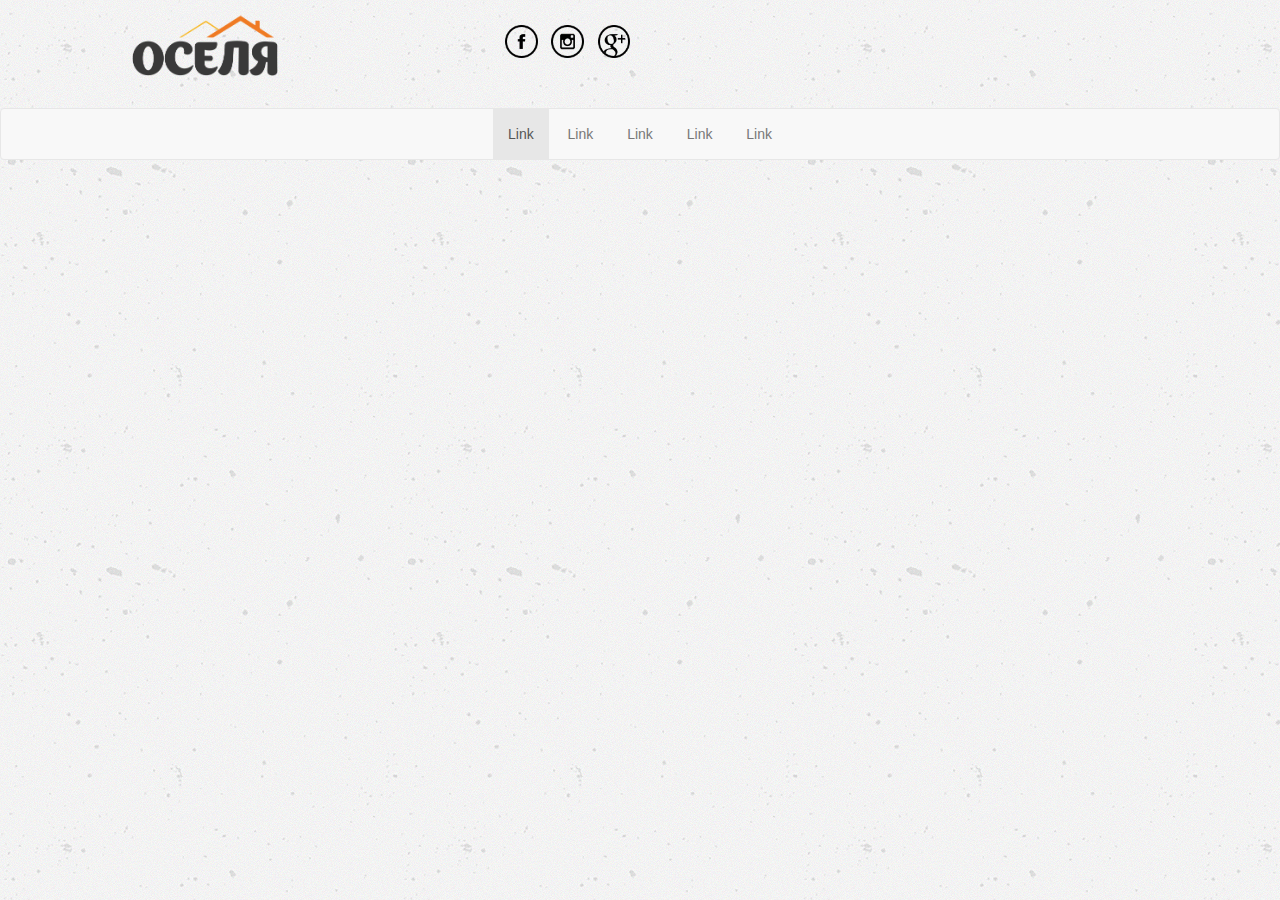
==== www.osely.kiev.ua/index.html @ faa7a6dd "new osely" ====
<!DOCTYPE html>
<html lang="ru">
<head>
	<meta charset="UTF-8">
	<meta http-equiv="X-UA-Compatible" content="IE=edge">
    <meta name="viewport" content="width=device-width, initial-scale=1">
    <meta name="keywords" content="ключевые слова">
  	<meta name="description" content="Краткое описание">
  	<meta name=“robots” content=“index,follow”>
	<title>Гипсокпртонные работы</title>
	<link rel="stylesheet" href="css/bootstrap.css">
	<link rel="stylesheet" href="css/style.css">
	
</head>
<body>
	<div class="container-fluid start">
	<!-- -----------------HEADER---------- -->
	<div class="clearfix">
	
			<div class="container header">
					<div class="row header">
				<div class="visible-md-block visible-md-block  col-md-4 col-lg-4 phone">
					<h4>НАШИ КОНТАКТЫ:</h4>
					+38 099 560-6823 <br>
					+38 063 596-9786 <br>
				</div>
				<div class="col-xs-7  col-sm-7  col-md-4 col-lg-4 logo">
					<a href="index.html"><img src="img/logo.png" width="75%" alt="Гипсокартонные работы" title="Гипсокартонные работы в Киеве"></a>
				</div>
				<div class="col-xs-5 col-sm-5 col-md-4 col-lg-4 seti">
					<a href="index.html"><img src="img/facebook.png" width="10%" alt="Гипсокартонные работы facebook" title="Страница ОСЕЛЯ в facebook"></a>
					<a href="index.html"><img src="img/intsagram.png" width="10%" alt="Гипсокартонные работы intsagram" title="Страница ОСЕЛЯ в intsagram"></a>
					<a href="index.html"><img src="img/google.png" width="10%" alt="Гипсокартонные работы google+" title="Страница ОСЕЛЯ в google+"></a>
			    </div> 
			</div>
	</div>
	
	</div>
	
	<!-- -----------------/HEADER---------- -->	
	<!-- -----------------MENU---------- -->
		<div class="container-fluid menu">	
			<nav class="navbar navbar-default" role="navigation">
<!-- Brand and toggle get grouped for better mobile display -->
				<div class="navbar-header">
					<button type="button" class="navbar-toggle" data-toggle="collapse" data-target=".navbar-ex1-collapse">
						<span class="sr-only">Toggle navigation</span>
						<span class="icon-bar"></span>
						<span class="icon-bar"></span>
						<span class="icon-bar"></span>
					</button>
				</div>
<!-- Collect the nav links, forms, and other content for toggling -->
				<div class="collapse navbar-collapse navbar-ex1-collapse">
					<ul class="nav navbar-nav">
						<li class="active"><a href="#">Link</a></li>
						<li><a href="#">Link</a></li>
						<li><a href="#">Link</a></li>
						<li><a href="#">Link</a></li>
						<li><a href="#">Link</a></li>
					</ul>
				</div><!-- /.navbar-collapse -->
			</nav>
		</div>	
		
	<!-- -----------------/MENU---------- -->
	<!-- -----------------SLIDER---------- -->
	<!-- -----------------/SLIDER---------- -->
	<!-- ----------------FOOTER---------- -->
	<!-- -----------------/FOOTER---------- -->
		
		


	</div>
	
	
	
	

	
	<script src="js/jquery-3.2.1.min.js"></script>
	<script src="js/bootstrap.js"></script>
	<script src="js/script.js"></script>
</body>
</html>
---- www.osely.kiev.ua/css/style.css ----
html, body {
	margin: 0;
	padding: 0;
	font-family: 'Ubuntu', sans-serif;
	color: rgba(0, 0, 0, 255);
	background: url(../img/fon.png);
}
/*------------------- HEADER--------------------------- */
.header{
	height: 75px;
	margin-bottom: 10px;
}
.phone{
	padding-left: 130px;
}
.logo{
	margin: auto;
}
.seti{
	margin: 25px auto; 
	padding-left: 50px;
}
.seti a{
	padding-left: 10px;
}

/*------------------- /HEADER--------------------------- */
/*------------------- MENU--------------------------- */
.navbar-nav {
	float: none;
	text-align: center;
	}
	.navbar-nav li {
	float: none;
	display: inline-block;
	}
/*------------------- /MENU--------------------------- */
/*------------------- SLIDER--------------------------- */
/*------------------- /SLIDER--------------------------- */
/*------------------- FOOTER--------------------------- */
/*------------------- /FOOTER--------------------------- */
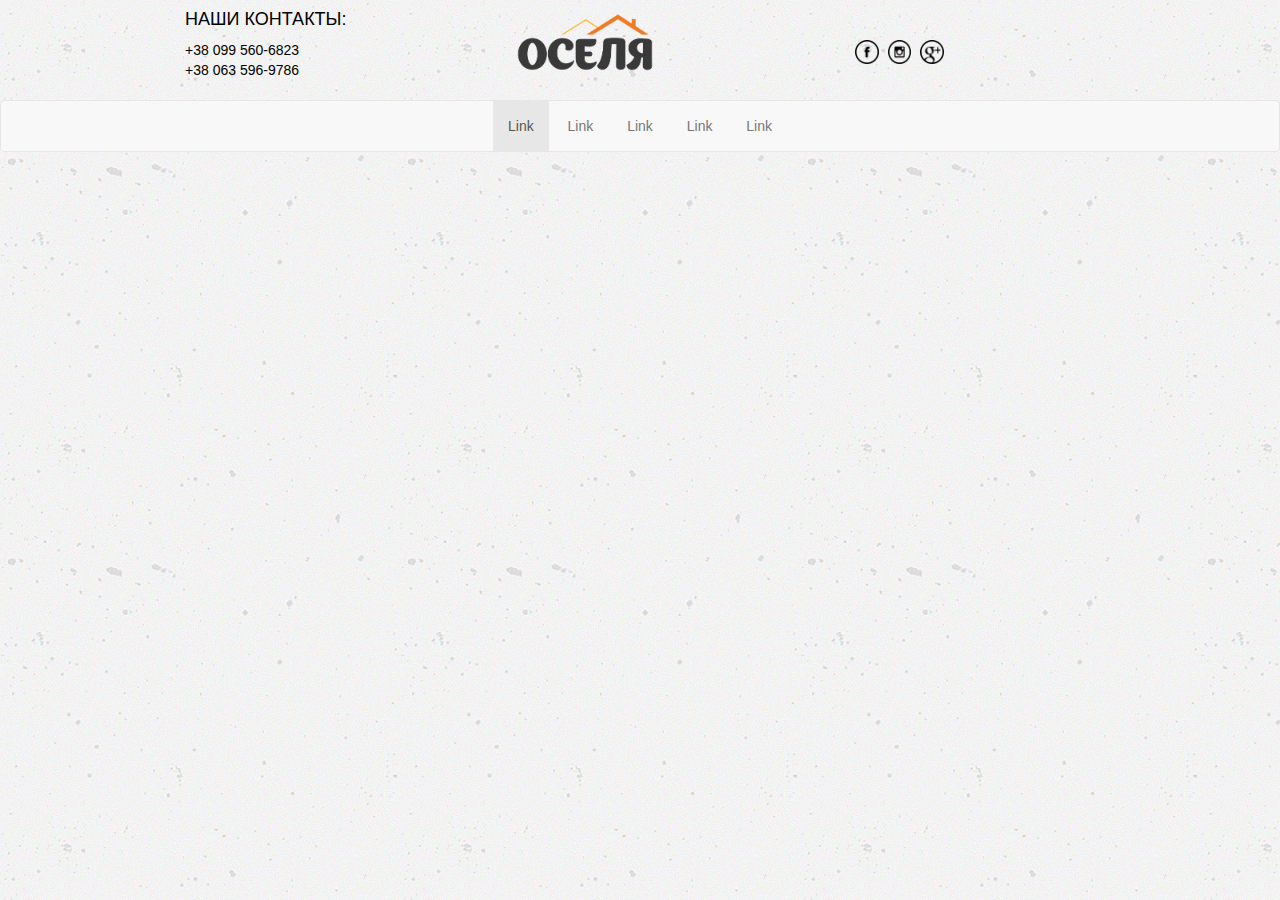
==== commit 45413328: "add header" ====
--- a/www.osely.kiev.ua/index.html
+++ b/www.osely.kiev.ua/index.html
@@ -16,21 +16,20 @@
 	<div class="container-fluid start">
 	<!-- -----------------HEADER---------- -->
 	<div class="clearfix">
-	
-			<div class="container header">
-					<div class="row header">
-				<div class="visible-md-block visible-md-block  col-md-4 col-lg-4 phone">
+		<div class="container header">
+			<div class="row header">
+				<div class="hidden-xs  hidden-sm  col-md-4 col-lg-4 phone">
 					<h4>НАШИ КОНТАКТЫ:</h4>
 					+38 099 560-6823 <br>
 					+38 063 596-9786 <br>
 				</div>
-				<div class="col-xs-7  col-sm-7  col-md-4 col-lg-4 logo">
-					<a href="index.html"><img src="img/logo.png" width="75%" alt="Гипсокартонные работы" title="Гипсокартонные работы в Киеве"></a>
+				<div class="col-xs-6  col-sm-6  col-md-4 col-lg-4 logo">
+					<a href="index.html"><img src="img/logo.png" width="250px" alt="Гипсокартонные работы" title="Гипсокартонные работы в Киеве"></a>
 				</div>
-				<div class="col-xs-5 col-sm-5 col-md-4 col-lg-4 seti">
-					<a href="index.html"><img src="img/facebook.png" width="10%" alt="Гипсокартонные работы facebook" title="Страница ОСЕЛЯ в facebook"></a>
-					<a href="index.html"><img src="img/intsagram.png" width="10%" alt="Гипсокартонные работы intsagram" title="Страница ОСЕЛЯ в intsagram"></a>
-					<a href="index.html"><img src="img/google.png" width="10%" alt="Гипсокартонные работы google+" title="Страница ОСЕЛЯ в google+"></a>
+				<div class="col-xs-6 col-sm-6 col-md-4 col-lg-4 seti">
+					<a href="index.html"><img src="img/facebook.png" alt="Гипсокартонные работы facebook" title="Страница ОСЕЛЯ в facebook"></a>
+					<a href="index.html"><img src="img/intsagram.png" alt="Гипсокартонные работы intsagram" title="Страница ОСЕЛЯ в intsagram"></a>
+					<a href="index.html"><img src="img/google.png"  alt="Гипсокартонные работы google+" title="Страница ОСЕЛЯ в google+"></a>
 			    </div> 
 			</div>
 	</div>
--- a/www.osely.kiev.ua/css/style.css
+++ b/www.osely.kiev.ua/css/style.css
@@ -16,13 +16,29 @@
 .logo{
 	margin: auto;
 }
-.seti{
-	margin: 25px auto; 
-	padding-left: 50px;
-}
-.seti a{
-	padding-left: 10px;
-}
+.seti {
+		margin-top: 45px; 
+		padding-left: 60px;
+	}
+.seti img{
+		padding-left: 5px;
+		max-width: 25%;
+	}
+@media (min-width: 992px) {
+	.seti {
+			margin-top: 40px; 
+			padding-left: 15px;
+		}
+	.seti img{
+			padding-left: 5px;
+			max-width: 8%;
+		}
+	}
+
+ 
+
+
+
 
 /*------------------- /HEADER--------------------------- */
 /*------------------- MENU--------------------------- */
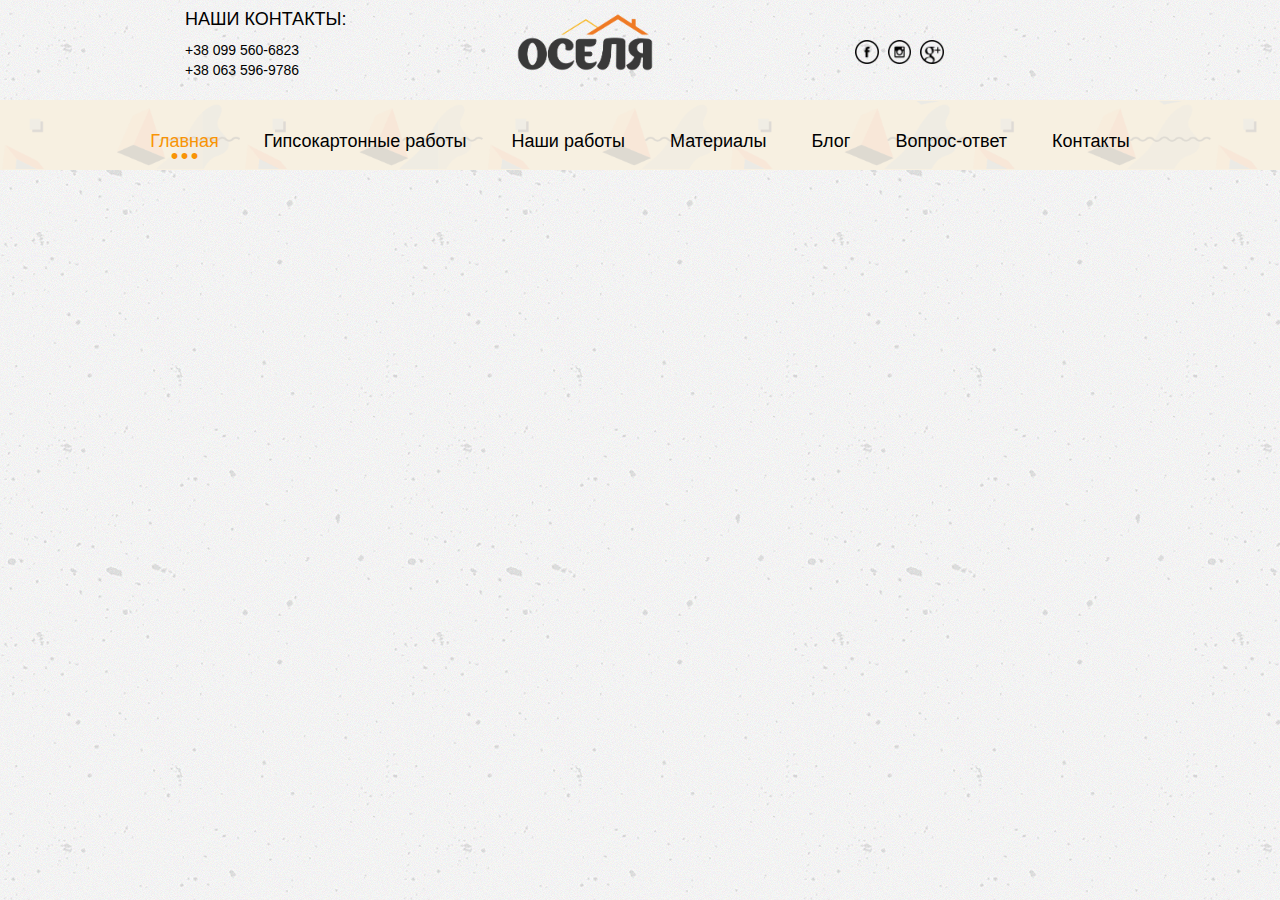
==== commit 0b8ea45f: "add menu&favicon" ====
--- a/www.osely.kiev.ua/index.html
+++ b/www.osely.kiev.ua/index.html
@@ -8,6 +8,7 @@
   	<meta name="description" content="Краткое описание">
   	<meta name=“robots” content=“index,follow”>
 	<title>Гипсокпртонные работы</title>
+	<link rel="shortcut icon" href="img/favicon.ico" type="image/x-icon">
 	<link rel="stylesheet" href="css/bootstrap.css">
 	<link rel="stylesheet" href="css/style.css">
 	
@@ -33,16 +34,14 @@
 			    </div> 
 			</div>
 	</div>
-	
 	</div>
-	
 	<!-- -----------------/HEADER---------- -->	
 	<!-- -----------------MENU---------- -->
-		<div class="container-fluid menu">	
+	<div class="container-fluid menu">	
 			<nav class="navbar navbar-default" role="navigation">
 <!-- Brand and toggle get grouped for better mobile display -->
 				<div class="navbar-header">
-					<button type="button" class="navbar-toggle" data-toggle="collapse" data-target=".navbar-ex1-collapse">
+					<button type="button" class="navbar-toggle" data-toggle="collapse" data-target="#bs-example-navbar-collapse-1">
 						<span class="sr-only">Toggle navigation</span>
 						<span class="icon-bar"></span>
 						<span class="icon-bar"></span>
@@ -50,15 +49,19 @@
 					</button>
 				</div>
 <!-- Collect the nav links, forms, and other content for toggling -->
-				<div class="collapse navbar-collapse navbar-ex1-collapse">
-					<ul class="nav navbar-nav">
-						<li class="active"><a href="#">Link</a></li>
-						<li><a href="#">Link</a></li>
-						<li><a href="#">Link</a></li>
-						<li><a href="#">Link</a></li>
-						<li><a href="#">Link</a></li>
-					</ul>
-				</div><!-- /.navbar-collapse -->
+		<div class="collapse navbar-collapse nav-wil" id="bs-example-navbar-collapse-1">
+			<nav class="cl-effect-13" id="cl-effect-13">
+				<ul class="nav navbar-nav">
+					<li><a href="index.html" class="active">Главная</a></li>
+					<li><a href="#">Гипсокартонные работы</a></li>
+					<li><a href="#">Наши работы</a></li>
+					<li><a href="#">Материалы</a></li>
+					<li><a href="#">Блог</a></li>
+					<li><a href="#">Вопрос-ответ</a></li>
+					<li><a href="#">Контакты</a></li>
+				</ul>
+			</nav>
+		</div><!-- /.navbar-collapse -->
 			</nav>
 		</div>	
 		
--- a/www.osely.kiev.ua/css/style.css
+++ b/www.osely.kiev.ua/css/style.css
@@ -34,22 +34,88 @@
 			max-width: 8%;
 		}
 	}
-
- 
-
-
-
-
 /*------------------- /HEADER--------------------------- */
 /*------------------- MENU--------------------------- */
+.menu {
+	height: 70px;
+	background: rgb(247, 240, 225)
+   }
 .navbar-nav {
 	float: none;
 	text-align: center;
+	font-family: 'Ubuntu:700', sans-serif;
+	font-size: 18px;
 	}
-	.navbar-nav li {
+.navbar-nav li {
 	float: none;
 	display: inline-block;
 	}
+	.navbar-default .navbar-nav > li > a {
+		color: black;
+	}
+	.navbar-default .navbar-nav > li > a:hover, .navbar-default .navbar-nav > li > a:focus {
+		color: #f89406;
+	}
+	.navbar-nav > li > a {
+		padding: 30px 20px 0;
+	}
+	ul.nav.navbar-nav li a.active {
+		color: #f89406;
+	}
+	.navbar-default .navbar-nav > .open > a, .navbar-default .navbar-nav > .open > a:hover, .navbar-default .navbar-nav > .open > a:focus {
+		color: #F89422;
+		background-color: transparent;
+	}
+	
+	}
+	/*-- nav-effect --*/
+	nav.cl-effect-13 a {
+		position: relative;
+		display: inline-block;
+		margin: 0;
+		outline: none;
+		color: #fff;
+		text-decoration: none;
+		text-transform: capitalize;
+		font-weight: 400;
+		text-shadow: 0 0 1px rgba(255,255,255,0.3);
+		font-size: 1em;
+	}
+	/* Effect 13: three circles */
+	.cl-effect-13 a {
+		-webkit-transition: color 0.3s;
+		-moz-transition: color 0.3s;
+		transition: color 0.3s;
+	}
+	.cl-effect-13 a::before {
+		position: absolute;
+		top:90%;
+		left: 50%;
+		color: transparent;
+		content: '•';
+		text-shadow: 0 0 transparent;
+		font-size: 1.2em;
+		-webkit-transition: text-shadow 0.3s, color 0.3s;
+		-moz-transition: text-shadow 0.3s, color 0.3s;
+		transition: text-shadow 0.3s, color 0.3s;
+		-webkit-transform: translateX(-50%);
+		-moz-transform: translateX(-50%);
+		transform: translateX(-50%);
+		pointer-events: none;
+	}
+	
+	.cl-effect-13 a:hover::before,
+	.cl-effect-13 a:focus::before,.cl-effect-13 a.active::before,
+	.cl-effect-13 a.active:focus::before {
+		color: #f89406;
+		text-shadow: 10px 0 #f89406, -10px 0 #f89406;
+	}
+	
+	.cl-effect-13 a:hover,
+	.cl-effect-13 a:focus {
+		color: #ba7700;
+	}	
+
 /*------------------- /MENU--------------------------- */
 /*------------------- SLIDER--------------------------- */
 /*------------------- /SLIDER--------------------------- */
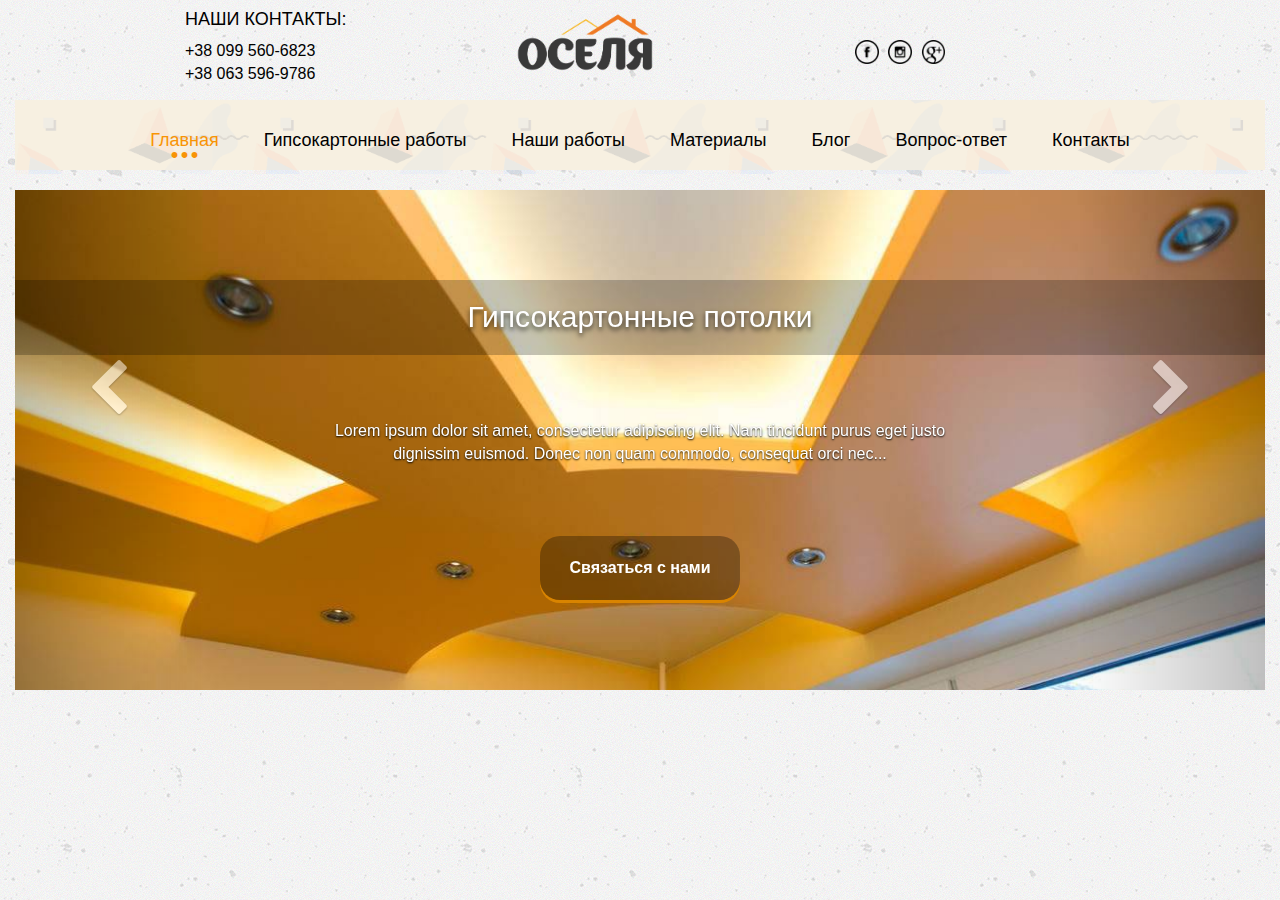
==== commit c8c58d58: "add glavnay" ====
--- a/www.osely.kiev.ua/index.html
+++ b/www.osely.kiev.ua/index.html
@@ -1,22 +1,47 @@
-<!DOCTYPE html>
-<html lang="ru">
+<!DOCTYPE HTML>
+<html>
 <head>
-	<meta charset="UTF-8">
-	<meta http-equiv="X-UA-Compatible" content="IE=edge">
-    <meta name="viewport" content="width=device-width, initial-scale=1">
-    <meta name="keywords" content="ключевые слова">
-  	<meta name="description" content="Краткое описание">
-  	<meta name=“robots” content=“index,follow”>
-	<title>Гипсокпртонные работы</title>
-	<link rel="shortcut icon" href="img/favicon.ico" type="image/x-icon">
-	<link rel="stylesheet" href="css/bootstrap.css">
-	<link rel="stylesheet" href="css/style.css">
-	
+<title>Гипсокартонные работы</title>
+<meta name="viewport" content="width=device-width, initial-scale=1">
+<meta http-equiv="Content-Type" content="text/html; charset=utf-8" />
+<meta http-equiv="X-UA-Compatible" content="IE=edge">
+<meta name="keywords" content="гипсокартонные работы в Киеве, гипсокартон, гипсокартонные потолки, гипсокартонная фальшстена, гипсокартонные фигуры, гипсокртонные короба">
+<meta name="description" content="Краткое описание">
+<meta name=“robots” content=“index,follow”>
+<meta name="google-site-verification" content="zjTFf0yVGdOUu6kyM3dn5HdH-OCDfAGxUeZedyH9z7o" />
+<meta name="yandex-verification" content="195b2980c65e900c" />
+<!-- Custom Theme files -->
+<link rel='stylesheet prefetch' href='http://maxcdn.bootstrapcdn.com/bootstrap/3.2.0/css/bootstrap.min.css'>
+<link rel='stylesheet prefetch' href='http://maxcdn.bootstrapcdn.com/font-awesome/4.2.0/css/font-awesome.min.css'>
+<link href="css/bootstrap.css" rel="stylesheet" type="text/css" media="all" />
+<link href="css/style.css" rel="stylesheet" type="text/css" media="all" />
+<!-- js -->
+<script src="js/jquery-3.2.1.js"></script>
+<!-- //js -->
+<!-- animation-effect -->
+<link href="css/animate.min.css" rel="stylesheet"> 
+<script async src="//pagead2.googlesyndication.com/pagead/js/adsbygoogle.js"></script>
+<script>
+  (adsbygoogle = window.adsbygoogle || []).push({
+    google_ad_client: "ca-pub-5832904016737590",
+    enable_page_level_ads: true
+  });
+</script>
+<script>
+  (function(i,s,o,g,r,a,m){i['GoogleAnalyticsObject']=r;i[r]=i[r]||function(){
+  (i[r].q=i[r].q||[]).push(arguments)},i[r].l=1*new Date();a=s.createElement(o),
+  m=s.getElementsByTagName(o)[0];a.async=1;a.src=g;m.parentNode.insertBefore(a,m)
+  })(window,document,'script','https://www.google-analytics.com/analytics.js','ga');
+
+  ga('create', 'UA-105790023-1', 'auto');
+  ga('send', 'pageview');
+
+</script>
 </head>
+
 <body>
-	<div class="container-fluid start">
-	<!-- -----------------HEADER---------- -->
-	<div class="clearfix">
+<div class="container-fluid">
+  <div class="clearfix">
 		<div class="container header">
 			<div class="row header">
 				<div class="hidden-xs  hidden-sm  col-md-4 col-lg-4 phone">
@@ -25,64 +50,106 @@
 					+38 063 596-9786 <br>
 				</div>
 				<div class="col-xs-6  col-sm-6  col-md-4 col-lg-4 logo">
-					<a href="index.html"><img src="img/logo.png" width="250px" alt="Гипсокартонные работы" title="Гипсокартонные работы в Киеве"></a>
+					<a href="index.html"><img src="image/logo.png" width="250px" alt="Гипсокартонные работы" title="Гипсокартонные работы в Киеве"></a>
 				</div>
 				<div class="col-xs-6 col-sm-6 col-md-4 col-lg-4 seti">
-					<a href="index.html"><img src="img/facebook.png" alt="Гипсокартонные работы facebook" title="Страница ОСЕЛЯ в facebook"></a>
-					<a href="index.html"><img src="img/intsagram.png" alt="Гипсокартонные работы intsagram" title="Страница ОСЕЛЯ в intsagram"></a>
-					<a href="index.html"><img src="img/google.png"  alt="Гипсокартонные работы google+" title="Страница ОСЕЛЯ в google+"></a>
+					<a href="https://www.facebook.com/%D0%93%D0%B8%D0%BF%D1%81%D0%BE%D0%BA%D0%B0%D1%80%D1%82%D0%BE%D0%BD%D0%BD%D1%8B%D0%B5-%D1%80%D0%B0%D0%B1%D0%BE%D1%82%D1%8B-%D0%9E%D1%81%D0%B5%D0%BB%D1%8F-246305025883287/" target="_blank" ><img src="image/facebook.png" alt="Гипсокартонные работы facebook" title="Страница ОСЕЛЯ в facebook"></a>
+					<a href="index.html"><img src="image/intsagram.png" alt="Гипсокартонные работы intsagram" title="Страница ОСЕЛЯ в intsagram"></a>
+					<a href="index.html"><img src="image/google.png"  alt="Гипсокартонные работы google+" title="Страница ОСЕЛЯ в google+"></a>
 			    </div> 
 			</div>
 	</div>
 	</div>
-	<!-- -----------------/HEADER---------- -->	
-	<!-- -----------------MENU---------- -->
-	<div class="container-fluid menu">	
-			<nav class="navbar navbar-default" role="navigation">
-<!-- Brand and toggle get grouped for better mobile display -->
-				<div class="navbar-header">
-					<button type="button" class="navbar-toggle" data-toggle="collapse" data-target="#bs-example-navbar-collapse-1">
-						<span class="sr-only">Toggle navigation</span>
-						<span class="icon-bar"></span>
-						<span class="icon-bar"></span>
-						<span class="icon-bar"></span>
-					</button>
-				</div>
-<!-- Collect the nav links, forms, and other content for toggling -->
-		<div class="collapse navbar-collapse nav-wil" id="bs-example-navbar-collapse-1">
-			<nav class="cl-effect-13" id="cl-effect-13">
-				<ul class="nav navbar-nav">
-					<li><a href="index.html" class="active">Главная</a></li>
-					<li><a href="#">Гипсокартонные работы</a></li>
-					<li><a href="#">Наши работы</a></li>
-					<li><a href="#">Материалы</a></li>
-					<li><a href="#">Блог</a></li>
-					<li><a href="#">Вопрос-ответ</a></li>
-					<li><a href="#">Контакты</a></li>
-				</ul>
-			</nav>
-		</div><!-- /.navbar-collapse -->
-			</nav>
-		</div>	
-		
-	<!-- -----------------/MENU---------- -->
-	<!-- -----------------SLIDER---------- -->
-	<!-- -----------------/SLIDER---------- -->
-	<!-- ----------------FOOTER---------- -->
-	<!-- -----------------/FOOTER---------- -->
-		
-		
+<!-- menu -->
+<div class="menu-top">
+    <div class="container-fuild menu">
+        <nav class="navbar navbar-default" role="navigation">
+            <div class="navbar-header">
+              <button type="button" class="navbar-toggle collapsed" data-toggle="collapse" data-target="#bs-example-navbar-collapse-1">
+                <span class="sr-only">Toggle navigation</span>
+                <span class="icon-bar"></span>
+                <span class="icon-bar"></span>
+                <span class="icon-bar"></span>
+              </button>
+        
+            </div>
+           
+            <div class="collapse navbar-collapse nav-wil" id="bs-example-navbar-collapse-1">
+                <nav class="cl-effect-13" id="cl-effect-13">
+                    <ul class="nav navbar-nav">
+                        <li><a href="index.html" class="active">Главная</a></li>
+                        <li><a href="#">Гипсокартонные работы</a></li>
+                        <li><a href="#">Наши работы</a></li>
+                        <li><a href="#">Материалы</a></li>
+                        <li><a href="#">Блог</a></li>
+                        <li><a href="#">Вопрос-ответ</a></li>
+                        <li><a href="#">Контакты</a></li>
+                    </ul>
+                </nav>
+                
+            </div>
+            <!-- /.navbar-collapse -->
+        </nav>
+    </div>
+</div>
+
+<!-- /menu -->
 
 
-	</div>
-	
-	
-	
-	
+
 
 	
-	<script src="js/jquery-3.2.1.min.js"></script>
-	<script src="js/bootstrap.js"></script>
-	<script src="js/script.js"></script>
+<!-- /menu -->
+<!--slider-->
+
+<div id="header-carousel" class="carousel slide" data-ride="header-carousel-ride">
+  <div class="carousel-inner">
+   <!--1-->
+    <div class="item" style="background-image: url(image/gipsokartonnye.jpg);">
+      <div class="title"><h2>Гипсокартонные потолки</h2></div>
+      <div class="text"><p>Lorem ipsum dolor sit amet, consectetur adipiscing elit. Nam tincidunt purus eget justo dignissim euismod. Donec non quam commodo, consequat orci nec...</p></div>
+      <div class="more">Связаться с нами</div>
+    </div>
+     <!--2-->
+     <div class="item" style="background-image: url(image/falsh.jpg);">
+      <div class="title"><h2>Гипсокартонная фальшстена</h2></div>
+      <div class="text"><p>Lorem ipsum dolor sit amet, consectetur adipiscing elit. Nam tincidunt purus eget justo dignissim euismod. Donec non quam commodo, consequat orci nec...</p></div>
+      <div class="more">Связаться с нами</div>
+    </div>
+     <!--3-->
+    <div class="item" style="background-image: url(image/figyre.jpg);">
+      <div class="title"><h2>Гипсокартонные фигуры</h2></div>
+      <div class="text"><p>Lorem ipsum dolor sit amet, consectetur adipiscing elit. Nam tincidunt purus eget justo dignissim euismod. Donec non quam commodo, consequat orci nec...</p></div>
+      <div class="more">Связаться с нами</div>
+    </div>
+     <!--4-->
+    <div class="item" style="background-image: url(image/korobe.jpg);">
+      <div class="title"><h2>Гипсокартонные короба</h2></div>
+      <div class="text"><p>Lorem ipsum dolor sit amet, consectetur adipiscing elit. Nam tincidunt purus eget justo dignissim euismod. Donec non quam commodo, consequat orci nec...</p></div>
+      <div class="more">Связаться с нами</div>
+    </div>
+     <!--5-->
+     <div class="item" style="background-image: url(image/peregorodke.jpg);">
+      <div class="title"><h2>Гипскартонные перегородки</h2></div>
+      <div class="text"><p>Lorem ipsum dolor sit amet, consectetur adipiscing elit. Nam tincidunt purus eget justo dignissim euismod. Donec non quam commodo, consequat orci nec...</p></div>
+      <div class="more">Связаться с намиe</div>
+    </div>
+     
+  </div>
+  <!-- Controls -->
+  <a class="left carousel-control" href="#header-carousel" role="button" data-slide="prev">
+    <i class="fa fa-chevron-left fa-3x"></i>
+  </a>
+  <a class="right carousel-control" href="#header-carousel" role="button" data-slide="next">
+    <i class="fa fa-chevron-right fa-3x"></i>
+  </a>
+</div>
+
+<!--/slider-->
+
+<script src='http://cdnjs.cloudflare.com/ajax/libs/jquery/2.1.3/jquery.min.js'></script>
+<script src="js/bootstrap.js"></script>
+<script src="js/index.js"></script>
+<!-- //for bootstrap working -->
 </body>
 </html>--- a/www.osely.kiev.ua/css/style.css
+++ b/www.osely.kiev.ua/css/style.css
@@ -1,17 +1,15 @@
-html, body {
-	margin: 0;
-	padding: 0;
+html, body{
+    font-size: 100%;
+	background:	url(../image/fon.png);
 	font-family: 'Ubuntu', sans-serif;
-	color: rgba(0, 0, 0, 255);
-	background: url(../img/fon.png);
 }
-/*------------------- HEADER--------------------------- */
 .header{
 	height: 75px;
 	margin-bottom: 10px;
 }
 .phone{
-	padding-left: 130px;
+    padding-left: 130px;
+    color: rgba(0, 0, 0, 255);
 }
 .logo{
 	margin: auto;
@@ -34,91 +32,160 @@
 			max-width: 8%;
 		}
 	}
-/*------------------- /HEADER--------------------------- */
-/*------------------- MENU--------------------------- */
-.menu {
-	height: 70px;
-	background: rgb(247, 240, 225)
+
+/*-- /header --*/
+/*-- menu --*/
+.menu-top {
+    background: rgb(247,240,225);
+    height: 70px;
+    margin-bottom: 20px;
+  }
+.menu{
+    background: url(../image/patern.png) no-repeat;
+    background-size: cover;
+    }
+.navbar-default {
+    background: none;
+    border: none;
    }
+
 .navbar-nav {
-	float: none;
-	text-align: center;
-	font-family: 'Ubuntu:700', sans-serif;
-	font-size: 18px;
-	}
+    margin-bottom: 20px;
+    float: none;
+    text-align: center;
+    font-family: 'Ubuntu:700', sans-serif;
+    font-size: 18px;
+  }
 .navbar-nav li {
-	float: none;
-	display: inline-block;
-	}
-	.navbar-default .navbar-nav > li > a {
-		color: black;
-	}
-	.navbar-default .navbar-nav > li > a:hover, .navbar-default .navbar-nav > li > a:focus {
-		color: #f89406;
-	}
-	.navbar-nav > li > a {
-		padding: 30px 20px 0;
-	}
-	ul.nav.navbar-nav li a.active {
-		color: #f89406;
-	}
-	.navbar-default .navbar-nav > .open > a, .navbar-default .navbar-nav > .open > a:hover, .navbar-default .navbar-nav > .open > a:focus {
-		color: #F89422;
-		background-color: transparent;
-	}
-	
-	}
-	/*-- nav-effect --*/
-	nav.cl-effect-13 a {
-		position: relative;
-		display: inline-block;
-		margin: 0;
-		outline: none;
-		color: #fff;
-		text-decoration: none;
-		text-transform: capitalize;
-		font-weight: 400;
-		text-shadow: 0 0 1px rgba(255,255,255,0.3);
-		font-size: 1em;
-	}
-	/* Effect 13: three circles */
-	.cl-effect-13 a {
-		-webkit-transition: color 0.3s;
-		-moz-transition: color 0.3s;
-		transition: color 0.3s;
-	}
-	.cl-effect-13 a::before {
-		position: absolute;
-		top:90%;
-		left: 50%;
-		color: transparent;
-		content: '•';
-		text-shadow: 0 0 transparent;
-		font-size: 1.2em;
-		-webkit-transition: text-shadow 0.3s, color 0.3s;
-		-moz-transition: text-shadow 0.3s, color 0.3s;
-		transition: text-shadow 0.3s, color 0.3s;
-		-webkit-transform: translateX(-50%);
-		-moz-transform: translateX(-50%);
-		transform: translateX(-50%);
-		pointer-events: none;
-	}
-	
-	.cl-effect-13 a:hover::before,
-	.cl-effect-13 a:focus::before,.cl-effect-13 a.active::before,
-	.cl-effect-13 a.active:focus::before {
-		color: #f89406;
-		text-shadow: 10px 0 #f89406, -10px 0 #f89406;
-	}
-	
-	.cl-effect-13 a:hover,
-	.cl-effect-13 a:focus {
-		color: #ba7700;
-	}	
+float: none;
+display: inline-block;
+}
+.navbar-default .navbar-nav > li > a {
+    color: black;
+}
+.navbar-default .navbar-nav > li > a:hover, .navbar-default .navbar-nav > li > a:focus {
+    color: #f89406;
+}
+.navbar-nav > li > a {
+    padding: 30px 20px 0;
+   
+}
+ul.nav.navbar-nav li a.active {
+    color: #f89406;
+}
+.navbar-default .navbar-nav > .open > a, .navbar-default .navbar-nav > .open > a:hover, .navbar-default .navbar-nav > .open > a:focus {
+    color: #F89422;
+    background-color: transparent;
+}
 
-/*------------------- /MENU--------------------------- */
-/*------------------- SLIDER--------------------------- */
-/*------------------- /SLIDER--------------------------- */
-/*------------------- FOOTER--------------------------- */
-/*------------------- /FOOTER--------------------------- */
+}
+/*-- nav-effect --*/
+nav.cl-effect-13 a {
+	position: relative;
+    display: inline-block;
+    margin: 0;
+    outline: none;
+    color: #fff;
+    text-decoration: none;
+    text-transform: capitalize;
+    font-weight: 400;
+    text-shadow: 0 0 1px rgba(255,255,255,0.3);
+    font-size: 1em;
+}
+/* Effect 13: three circles */
+.cl-effect-13 a {
+	-webkit-transition: color 0.3s;
+	-moz-transition: color 0.3s;
+	transition: color 0.3s;
+}
 
+.cl-effect-13 a::before {
+	position: absolute;
+	top:90%;
+	left: 50%;
+	color: transparent;
+	content: '•';
+	text-shadow: 0 0 transparent;
+	font-size: 1.2em;
+	-webkit-transition: text-shadow 0.3s, color 0.3s;
+	-moz-transition: text-shadow 0.3s, color 0.3s;
+	transition: text-shadow 0.3s, color 0.3s;
+	-webkit-transform: translateX(-50%);
+	-moz-transform: translateX(-50%);
+	transform: translateX(-50%);
+	pointer-events: none;
+}
+
+.cl-effect-13 a:hover::before,
+.cl-effect-13 a:focus::before,.cl-effect-13 a.active::before,
+.cl-effect-13 a.active:focus::before {
+	color: #f89406;
+    text-shadow: 10px 0 #f89406, -10px 0 #f89406;
+}
+
+.cl-effect-13 a:hover,
+.cl-effect-13 a:focus {
+	color: #ba7700;
+}
+/*-- //nav-effect --*/
+/*-- /menu --*/
+/*-- slider --*/
+body { font-family: 'Ubuntu', sans-serif;; color: #fff; }
+#header-carousel .carousel-inner .item { background-size: cover;
+  background-position: center; width: 100%; height: 500px;}
+.carousel-control i { margin-top: 170px; }
+.slide { background: #dadada; width: 100%; height: 500px; }
+.title { 
+  font-size: 300%;
+  font-weight: bold;
+  text-align: center;
+  opacity: 0;
+  text-shadow: 0px 3px 5px rgba(0,0,0,0.7);
+  position: absolute;
+  width: 100%;
+  top: 0;
+  background: rgba(0, 0, 0, 0.23);
+}
+.text { max-width: 640px; margin: 0 auto; padding-top: 260px; opacity: 0; text-shadow: 0px 1px 2px rgba(0,0,0,2.0);}
+.text p{
+    text-align: center;
+    margin: -30px 0px;
+}
+.title h2{
+   padding-bottom: 12px;
+}
+.more { 
+  background: rgba(0, 0, 0, 0.3);
+  font-weight: bold;
+  width: 200px;
+  text-align: center;
+  line-height: 4; 
+  -webkit-box-shadow: 0px 3px 0px 0px #d98400;
+  -moz-box-shadow:    0px 3px 0px 0px #d98400;
+  box-shadow:         0px 3px 0px 0px #d98400;
+  border-radius: 20px;
+  position: absolute;
+  bottom: 0;
+  left: calc(50% - 100px);
+  opacity: 0;
+  cursor: pointer;
+  -webkit-transition: all 0.3s ease;
+  -webkit-transition: all 0.3s ease;
+  -webkit-transition: all 0.3s ease;
+  -webkit-transition: all 0.3s ease;
+  -webkit-transition: all 0.3s ease;
+}
+.more:hover {
+  -webkit-box-shadow: none;
+  -moz-box-shadow:    none;
+  box-shadow:         none;
+  margin-bottom: -3px;
+    border: 2px solid #ef7a24;
+    color: #fff;
+    padding: 8px 12px;
+    font-size: 15px;
+    background: rgba(239, 122, 36, 0.61);
+}
+.slide, .title, .text { -webkit-transition: all 0.5s ease; -moz-transition: all 0.5s ease; -ms-transition: all 0.5s ease; -o-transition: all 0.5s ease; transition: all 0.5s ease; }
+/*-- /slider --*/
+
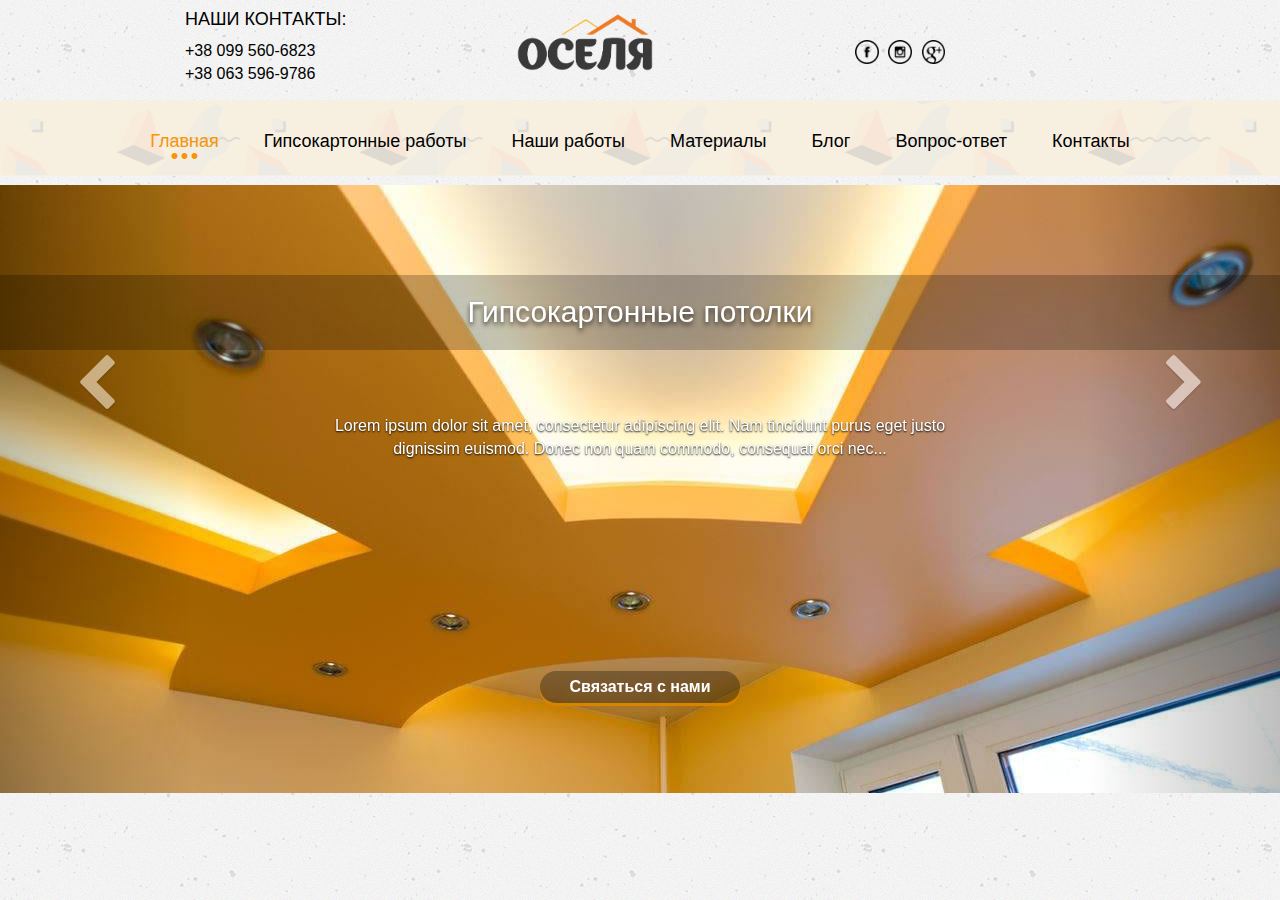
==== commit 935cb001: "format img" ====
--- a/www.osely.kiev.ua/index.html
+++ b/www.osely.kiev.ua/index.html
@@ -76,15 +76,15 @@
            
             <div class="collapse navbar-collapse nav-wil" id="bs-example-navbar-collapse-1">
                 <nav class="cl-effect-13" id="cl-effect-13">
-                    <ul class="nav navbar-nav">
-                        <li><a href="index.html" class="active">Главная</a></li>
-                        <li><a href="#">Гипсокартонные работы</a></li>
-                        <li><a href="#">Наши работы</a></li>
-                        <li><a href="#">Материалы</a></li>
-                        <li><a href="#">Блог</a></li>
-                        <li><a href="#">Вопрос-ответ</a></li>
-                        <li><a href="#">Контакты</a></li>
-                    </ul>
+                  <ul class="nav navbar-nav">
+                    <li><a href="index.html" class="active" >Главная</a></li>
+                    <li><a href="uslugi.html">Гипсокартонные работы</a></li>
+                    <li><a href="portfolio.html">Наши работы</a></li>
+                    <li><a href="materialy.html">Материалы</a></li>
+                    <li><a href="blog.html">Блог</a></li>
+                    <li><a href="vopros.html">Вопрос-ответ</a></li>
+                    <li><a href="kontakty.html">Контакты</a></li>
+                </ul>
                 </nav>
                 
             </div>
@@ -92,15 +92,8 @@
         </nav>
     </div>
 </div>
-
 <!-- /menu -->
-
-
-
-
-	
-<!-- /menu -->
-<!--slider-->
+<!-- ------------------slider----------------  -->
 
 <div id="header-carousel" class="carousel slide" data-ride="header-carousel-ride">
   <div class="carousel-inner">
@@ -117,7 +110,7 @@
       <div class="more">Связаться с нами</div>
     </div>
      <!--3-->
-    <div class="item" style="background-image: url(image/figyre.jpg);">
+    <div class="item" style="background-image: url(image/figyra2.jpg);">
       <div class="title"><h2>Гипсокартонные фигуры</h2></div>
       <div class="text"><p>Lorem ipsum dolor sit amet, consectetur adipiscing elit. Nam tincidunt purus eget justo dignissim euismod. Donec non quam commodo, consequat orci nec...</p></div>
       <div class="more">Связаться с нами</div>
@@ -144,8 +137,13 @@
     <i class="fa fa-chevron-right fa-3x"></i>
   </a>
 </div>
+<!-- ------------------/slider----------------  -->
+<!-- ------------------footer----------------  -->
 
-<!--/slider-->
+
+<!-- ------------------/footer----------------  -->
+</div>
+
 
 <script src='http://cdnjs.cloudflare.com/ajax/libs/jquery/2.1.3/jquery.min.js'></script>
 <script src="js/bootstrap.js"></script>
--- a/www.osely.kiev.ua/css/style.css
+++ b/www.osely.kiev.ua/css/style.css
@@ -36,18 +36,14 @@
 /*-- /header --*/
 /*-- menu --*/
 .menu-top {
-    background: rgb(247,240,225);
     height: 70px;
-    margin-bottom: 20px;
+    margin-bottom: 15px;
   }
-.menu{
+  .navbar-default{
     background: url(../image/patern.png) no-repeat;
     background-size: cover;
-    }
-.navbar-default {
-    background: none;
-    border: none;
-   }
+    background-color: rgb(247,240,225);  
+  }  
 
 .navbar-nav {
     margin-bottom: 20px;
@@ -132,9 +128,15 @@
 /*-- slider --*/
 body { font-family: 'Ubuntu', sans-serif;; color: #fff; }
 #header-carousel .carousel-inner .item { background-size: cover;
-  background-position: center; width: 100%; height: 500px;}
+  background-position: center; width: 100%; height: 608px;}
 .carousel-control i { margin-top: 170px; }
-.slide { background: #dadada; width: 100%; height: 500px; }
+.slide { background: #dadada; width: 100%; height: 608px; }
+.imgslide background-image {
+    background-position:center; 
+    background-repeat:no-repeat;
+    background-size: 100%; 
+    background-image
+}
 .title { 
   font-size: 300%;
   font-weight: bold;
@@ -159,7 +161,7 @@
   font-weight: bold;
   width: 200px;
   text-align: center;
-  line-height: 4; 
+  line-height: 2; 
   -webkit-box-shadow: 0px 3px 0px 0px #d98400;
   -moz-box-shadow:    0px 3px 0px 0px #d98400;
   box-shadow:         0px 3px 0px 0px #d98400;
@@ -188,4 +190,35 @@
 }
 .slide, .title, .text { -webkit-transition: all 0.5s ease; -moz-transition: all 0.5s ease; -ms-transition: all 0.5s ease; -o-transition: all 0.5s ease; transition: all 0.5s ease; }
 /*-- /slider --*/
-
+#header-carousel, .menu-top{
+    position: relative;    
+}
+#header-carousel{
+z-index: 1;
+}
+.menu-top{
+    z-index: 3;
+    }
+/* -------------------footer------------------- */
+.footer{
+    width: 100%;
+    margin-top:10px;
+    position:fixed; 
+    bottom:0;
+    background: url(../image/patern.png) no-repeat;
+    background-size: cover;
+    background-color: rgb(247,240,225);  
+}
+.webforyou { 
+    text-decoration: none; 
+    color: black;
+    text-align: right;
+    font-size: 10px;
+    padding-right: 70px;
+    height: 16px;
+   } 
+   .webforyou a{
+    text-decoration: none; 
+    color: #2E0E6D;
+   }   
+/* -------------------/footer------------------- */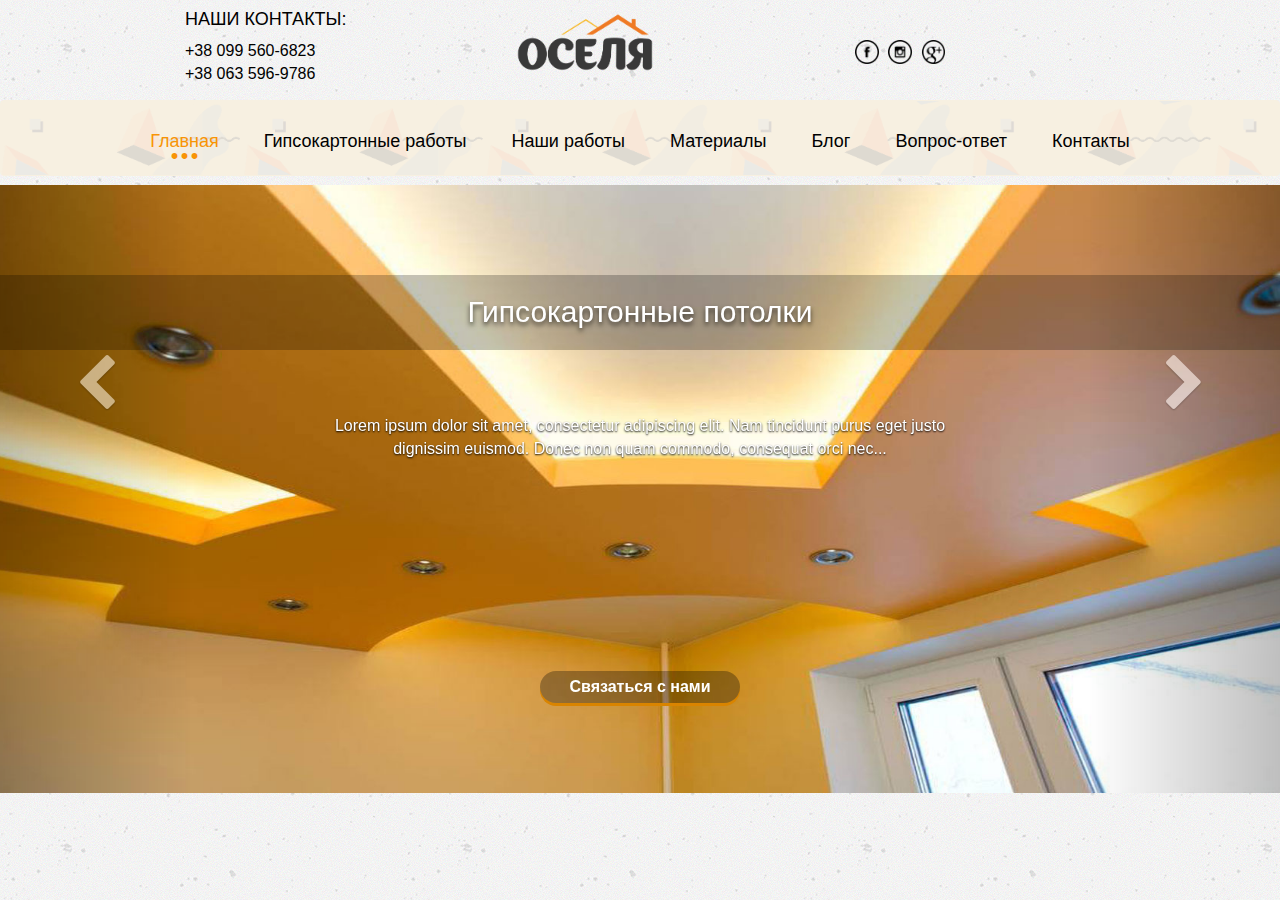
==== commit 6f9df2ee: "proect osely" ====
--- a/www.osely.kiev.ua/index.html
+++ b/www.osely.kiev.ua/index.html
@@ -11,7 +11,6 @@
 <meta name="google-site-verification" content="zjTFf0yVGdOUu6kyM3dn5HdH-OCDfAGxUeZedyH9z7o" />
 <meta name="yandex-verification" content="195b2980c65e900c" />
 <!-- Custom Theme files -->
-<link rel='stylesheet prefetch' href='http://maxcdn.bootstrapcdn.com/bootstrap/3.2.0/css/bootstrap.min.css'>
 <link rel='stylesheet prefetch' href='http://maxcdn.bootstrapcdn.com/font-awesome/4.2.0/css/font-awesome.min.css'>
 <link href="css/bootstrap.css" rel="stylesheet" type="text/css" media="all" />
 <link href="css/style.css" rel="stylesheet" type="text/css" media="all" />
@@ -20,7 +19,6 @@
 <!-- //js -->
 <!-- animation-effect -->
 <link href="css/animate.min.css" rel="stylesheet"> 
-<script async src="//pagead2.googlesyndication.com/pagead/js/adsbygoogle.js"></script>
 <script>
   (adsbygoogle = window.adsbygoogle || []).push({
     google_ad_client: "ca-pub-5832904016737590",
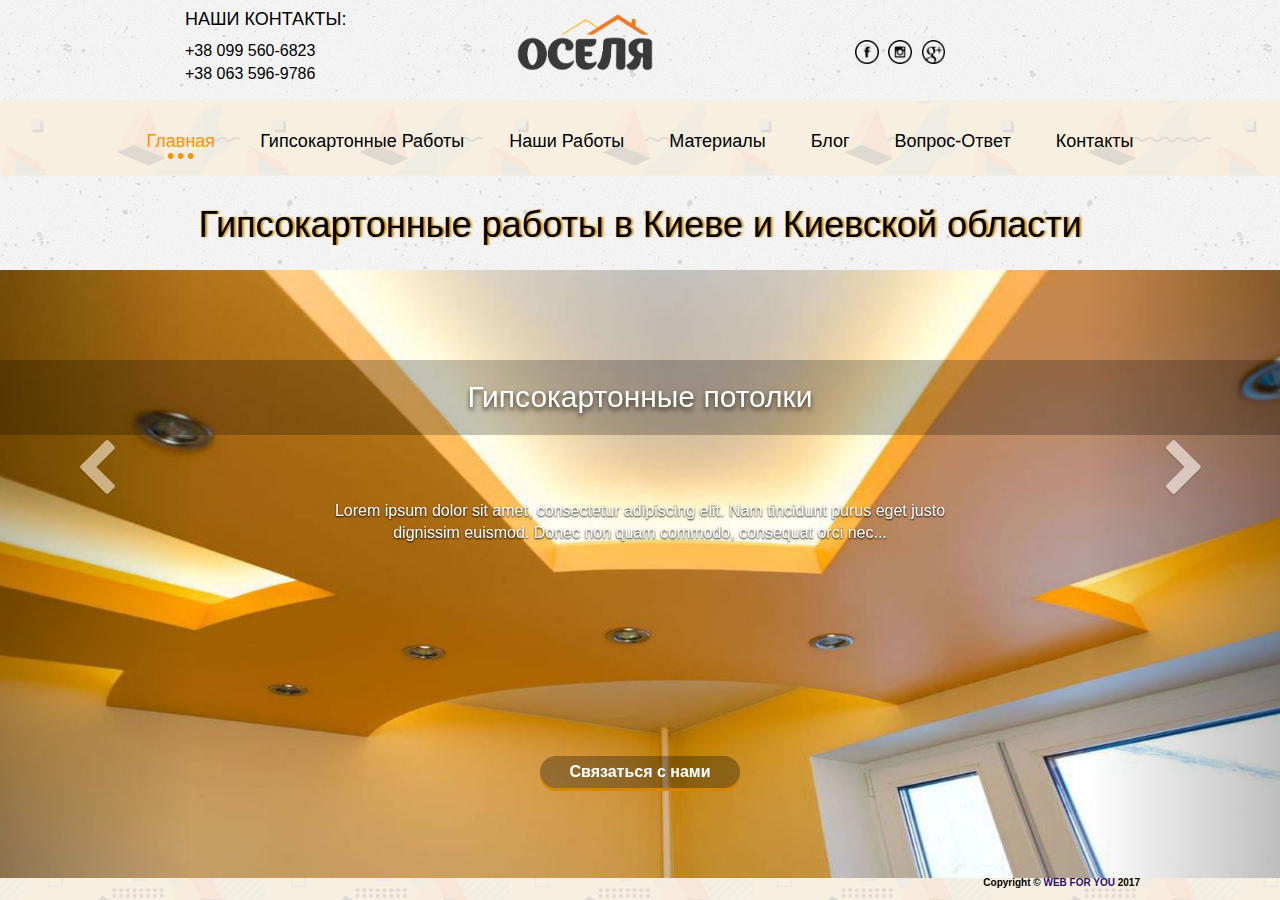
==== commit 8cb10194: "footer in index" ====
--- a/www.osely.kiev.ua/index.html
+++ b/www.osely.kiev.ua/index.html
@@ -1,7 +1,7 @@
 <!DOCTYPE HTML>
 <html>
 <head>
-<title>Гипсокартонные работы</title>
+<title>Качественные гипсокартонные работы по низкой цене в Киеве и Киевской области</title>
 <meta name="viewport" content="width=device-width, initial-scale=1">
 <meta http-equiv="Content-Type" content="text/html; charset=utf-8" />
 <meta http-equiv="X-UA-Compatible" content="IE=edge">
@@ -14,6 +14,7 @@
 <link rel='stylesheet prefetch' href='http://maxcdn.bootstrapcdn.com/font-awesome/4.2.0/css/font-awesome.min.css'>
 <link href="css/bootstrap.css" rel="stylesheet" type="text/css" media="all" />
 <link href="css/style.css" rel="stylesheet" type="text/css" media="all" />
+
 <!-- js -->
 <script src="js/jquery-3.2.1.js"></script>
 <!-- //js -->
@@ -91,6 +92,19 @@
     </div>
 </div>
 <!-- /menu -->
+<!-- ------------------o nas----------------  -->
+<div class="container onas">
+  <div class="row">
+    <div class="col-xs-12 col-sm-12 col-md-12 col-lg-12">
+      <h1>Гипсокартонные работы в Киеве и Киевской области</h1>
+    </div>
+  </div>
+  
+  
+</div>
+
+<!-- ------------------/o nas----------------  -->
+
 <!-- ------------------slider----------------  -->
 
 <div id="header-carousel" class="carousel slide" data-ride="header-carousel-ride">
@@ -137,7 +151,36 @@
 </div>
 <!-- ------------------/slider----------------  -->
 <!-- ------------------footer----------------  -->
+<!-- ------------------/footer----------------  -->
 
+
+<footer id="footer" class="footer">
+  <div class="container footerblock">
+  <div class="row">
+      <div class="hidden-xs  hidden-sm  col-md-4 col-lg-4 phone">
+          <h4>Как нас найти:</h4>
+          +38 099 560-6823 <br>
+          +38 063 596-9786 <br>
+        </div>
+        <div class="col-xs-6  col-sm-6  col-md-4 col-lg-4 logo">
+          <a href="index.html"><img src="image/logo.png" width="250px" alt="Гипсокартонные работы" title="Гипсокартонные работы в Киеве"></a>
+        </div>
+        <div class="col-xs-6 col-sm-6 col-md-4 col-lg-4 seti">
+          <a href="https://www.facebook.com/%D0%93%D0%B8%D0%BF%D1%81%D0%BE%D0%BA%D0%B0%D1%80%D1%82%D0%BE%D0%BD%D0%BD%D1%8B%D0%B5-%D1%80%D0%B0%D0%B1%D0%BE%D1%82%D1%8B-%D0%9E%D1%81%D0%B5%D0%BB%D1%8F-246305025883287/" target="_blank" ><img src="image/facebook.png" alt="Гипсокартонные работы facebook" title="Страница ОСЕЛЯ в facebook"></a>
+          <a href="index.html"><img src="image/intsagram.png" alt="Гипсокартонные работы intsagram" title="Страница ОСЕЛЯ в intsagram"></a>
+          <a href="index.html"><img src="image/google.png"  alt="Гипсокартонные работы google+" title="Страница ОСЕЛЯ в google+"></a>
+          </div> 
+  </div>
+  
+  <div class="row webforyou">
+      <div class="col-xs-12 col-sm-12 col-md-12 col-lg-12">
+          <strong><p>Copyright &copy; <a href="http://webforyou.com.ua/" target="_blank">WEB FOR YOU</a> 2017</p></strong>
+      </div>
+  </div>
+  
+</div>
+      
+  </footer>
 
 <!-- ------------------/footer----------------  -->
 </div>
--- a/www.osely.kiev.ua/css/style.css
+++ b/www.osely.kiev.ua/css/style.css
@@ -74,7 +74,7 @@
     background-color: transparent;
 }
 
-}
+
 /*-- nav-effect --*/
 nav.cl-effect-13 a {
 	position: relative;
@@ -125,6 +125,22 @@
 }
 /*-- //nav-effect --*/
 /*-- /menu --*/
+.onas{
+    text-align: center;
+    color: black;
+    margin-bottom: 15px;
+    text-shadow: 2px 0px 2px #d98400;
+}
+.onas h1{
+    font-family: 'Ubunt', sans-serif;
+   }
+@media (max-width: 768px) {
+	.onas h1 {
+        font-size: 130%;
+        margin-top: -20px;	
+        margin-bottom: -10px;
+		}
+	}
 /*-- slider --*/
 body { font-family: 'Ubuntu', sans-serif;; color: #fff; }
 #header-carousel .carousel-inner .item { background-size: cover;
@@ -135,8 +151,7 @@
     background-position:center; 
     background-repeat:no-repeat;
     background-size: 100%; 
-    background-image
-}
+  }
 .title { 
   font-size: 300%;
   font-weight: bold;
